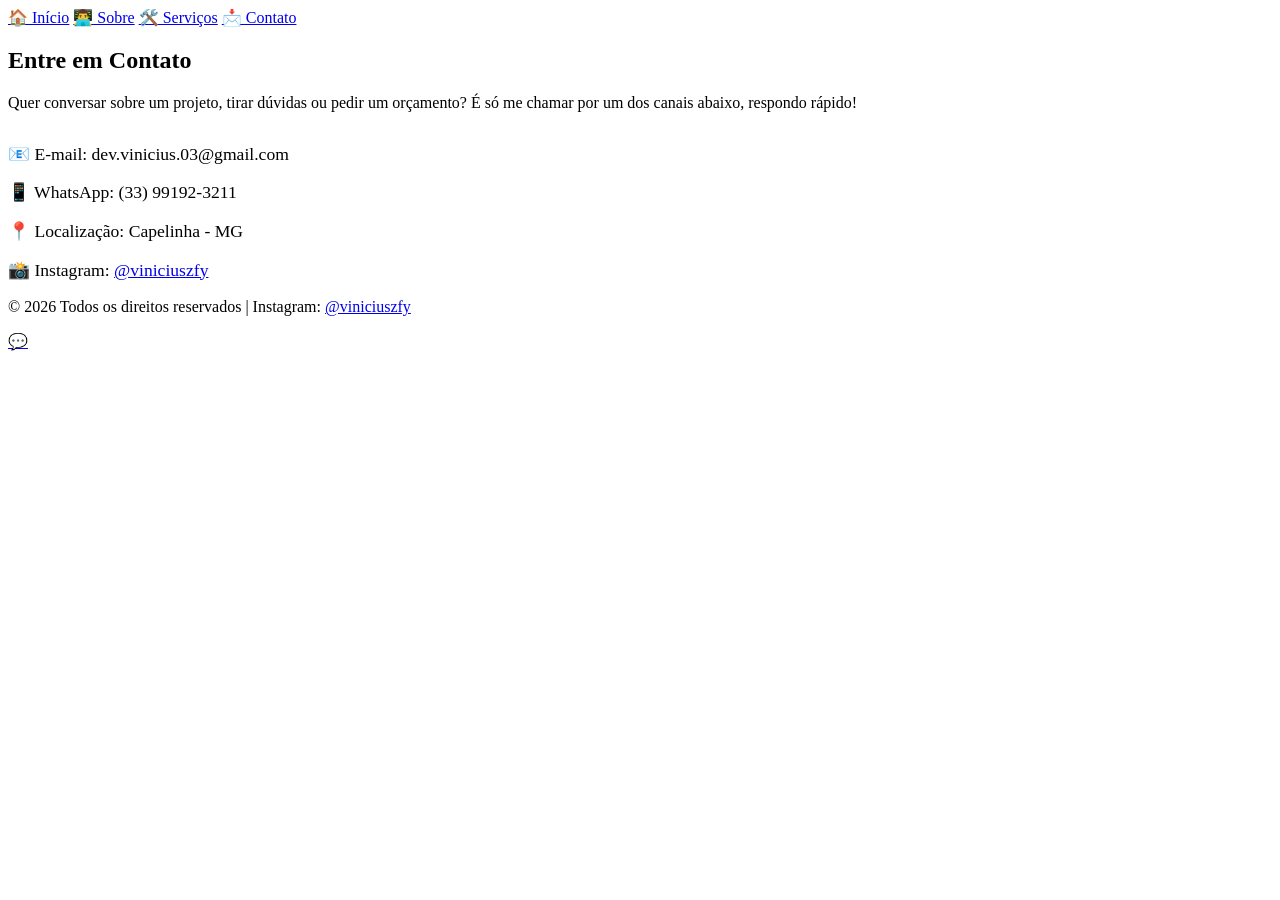
==== contato.html @ 4fc5e742 "Add files via upload" ====
<!DOCTYPE html>
<html lang="pt-BR">
<head>
    <meta charset="UTF-8">
    <meta name="viewport" content="width=device-width, initial-scale=1.0">
    <title>Contato | Vinícius Santos</title>
    <link rel="stylesheet" href="css/estilo.css">
</head>
<body>
    <!-- Menu de navegação -->
    <nav class="menu">
        <a href="index.html">🏠 Início</a>
        <a href="sobre.html">👨‍💻 Sobre</a>
        <a href="servicos.html">🛠️ Serviços</a>
        <a href="contato.html">📩 Contato</a>
    </nav>

    <section class="conteudo">
        <h2>Entre em Contato</h2>
        <p>Quer conversar sobre um projeto, tirar dúvidas ou pedir um orçamento? É só me chamar por um dos canais abaixo, respondo rápido!</p>

        <div class="info-contato" style="margin-top: 2rem; font-size: 1.1rem;">
            <p>📧 E-mail: dev.vinicius.03@gmail.com</p>
            <p>📱 WhatsApp: (33) 99192-3211</p>
            <p>📍 Localização: Capelinha - MG</p>
            <p>📸 Instagram: <a href="https://instagram.com/viniciuszfy" target="_blank">@viniciuszfy</a></p>
        </div>
    </section>

    <footer>
        <p>&copy; 2026 Todos os direitos reservados | Instagram: <a href="https://instagram.com/viniciuszfy" target="_blank">@viniciuszfy</a></p>
    </footer>

    <!-- Botão WhatsApp Flutuante -->
    <a href="https://wa.me/5533991923211" target="_blank" class="whatsapp-fixo">💬</a>

    <script src="js/script.js"></script>
</body>
</html>
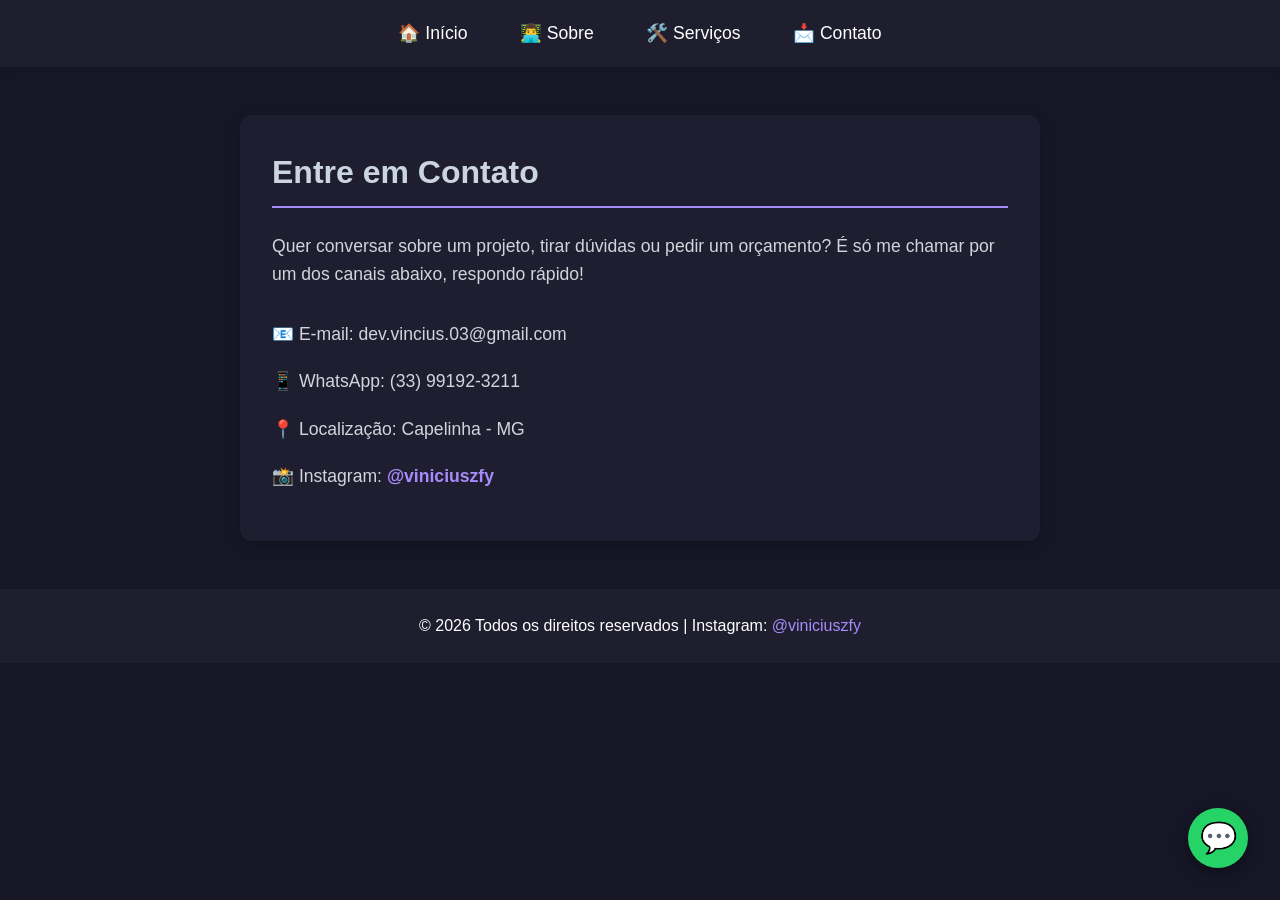
==== commit d8af532b: "contato.html" ====
--- a/contato.html
+++ b/contato.html
@@ -3,11 +3,142 @@
 <head>
     <meta charset="UTF-8">
     <meta name="viewport" content="width=device-width, initial-scale=1.0">
-    <title>Contato | Vinícius Santos</title>
-    <link rel="stylesheet" href="css/estilo.css">
+    <title>Contato | Vinicius</title>
+    <style>
+        * {
+            margin: 0;
+            padding: 0;
+            box-sizing: border-box;
+            font-family: 'Segoe UI', Roboto, Arial, sans-serif;
+        }
+
+        body {
+            line-height: 1.6;
+            color: #e0e0e0;
+            background-color: #161627;
+            overflow-x: hidden;
+        }
+
+        .menu {
+            background-color: #1e1e2f;
+            padding: 1.2rem;
+            text-align: center;
+            box-shadow: 0 2px 8px rgba(0,0,0,0.1);
+            position: relative;
+            z-index: 10;
+        }
+
+        .menu a {
+            color: #ffffff;
+            margin: 0 1.5rem;
+            text-decoration: none;
+            font-weight: 500;
+            font-size: 1.1rem;
+            transition: color 0.3s;
+        }
+
+        .menu a:hover {
+            color: #a78bfa;
+        }
+
+        .conteudo {
+            max-width: 800px;
+            margin: 3rem auto;
+            padding: 2rem;
+            animation: aparecer 1s ease-out;
+            background-color: #1e1e30;
+            border-radius: 12px;
+            box-shadow: 0 4px 15px rgba(0,0,0,0.2);
+        }
+
+        @keyframes aparecer {
+            from { opacity: 0; transform: translateY(30px); }
+            to { opacity: 1; transform: translateY(0); }
+        }
+
+        .conteudo h2 {
+            color: #cbd5e1;
+            margin-bottom: 1.5rem;
+            font-size: 2rem;
+            border-bottom: 2px solid #a78bfa;
+            padding-bottom: 0.5rem;
+        }
+
+        .conteudo p {
+            font-size: 1.1rem;
+            margin-bottom: 1.2rem;
+            color: #d1d5db;
+        }
+
+        .info-contato {
+            margin-top: 2rem;
+            font-size: 1.1rem;
+        }
+
+        .info-contato a {
+            color: #a78bfa;
+            text-decoration: none;
+            font-weight: bold;
+        }
+
+        .info-contato a:hover {
+            text-decoration: underline;
+        }
+
+        footer {
+            text-align: center;
+            padding: 1.5rem;
+            background-color: #1e1e2f;
+            color: white;
+            font-size: 1rem;
+        }
+
+        footer a {
+            color: #a78bfa;
+            text-decoration: none;
+            font-weight: 500;
+        }
+
+        footer a:hover {
+            text-decoration: underline;
+        }
+
+        .whatsapp-fixo {
+            position: fixed;
+            bottom: 2rem;
+            right: 2rem;
+            background-color: #25d366;
+            color: #ffffff;
+            width: 60px;
+            height: 60px;
+            border-radius: 50%;
+            display: flex;
+            align-items: center;
+            justify-content: center;
+            font-size: 30px;
+            text-decoration: none;
+            box-shadow: 0 4px 15px rgba(0, 0, 0, 0.4);
+            transition: all 0.3s ease;
+            z-index: 999;
+        }
+
+        .whatsapp-fixo:hover {
+            transform: scale(1.15);
+            background-color: #1ebe5d;
+        }
+
+        @media (max-width: 480px) {
+            .whatsapp-fixo {
+                width: 55px;
+                height: 55px;
+                font-size: 26px;
+                bottom: 1.5rem;
+                right: 1.5rem;
+            }
+        }
+    </style>
 </head>
 <body>
-    <!-- Menu de navegação -->
     <nav class="menu">
         <a href="index.html">🏠 Início</a>
         <a href="sobre.html">👨‍💻 Sobre</a>
@@ -19,8 +150,8 @@
         <h2>Entre em Contato</h2>
         <p>Quer conversar sobre um projeto, tirar dúvidas ou pedir um orçamento? É só me chamar por um dos canais abaixo, respondo rápido!</p>
 
-        <div class="info-contato" style="margin-top: 2rem; font-size: 1.1rem;">
-            <p>📧 E-mail: dev.vinicius.03@gmail.com</p>
+        <div class="info-contato">
+            <p>📧 E-mail: dev.vincius.03@gmail.com</p>
             <p>📱 WhatsApp: (33) 99192-3211</p>
             <p>📍 Localização: Capelinha - MG</p>
             <p>📸 Instagram: <a href="https://instagram.com/viniciuszfy" target="_blank">@viniciuszfy</a></p>
@@ -31,9 +162,6 @@
         <p>&copy; 2026 Todos os direitos reservados | Instagram: <a href="https://instagram.com/viniciuszfy" target="_blank">@viniciuszfy</a></p>
     </footer>
 
-    <!-- Botão WhatsApp Flutuante -->
     <a href="https://wa.me/5533991923211" target="_blank" class="whatsapp-fixo">💬</a>
-
-    <script src="js/script.js"></script>
 </body>
 </html>
